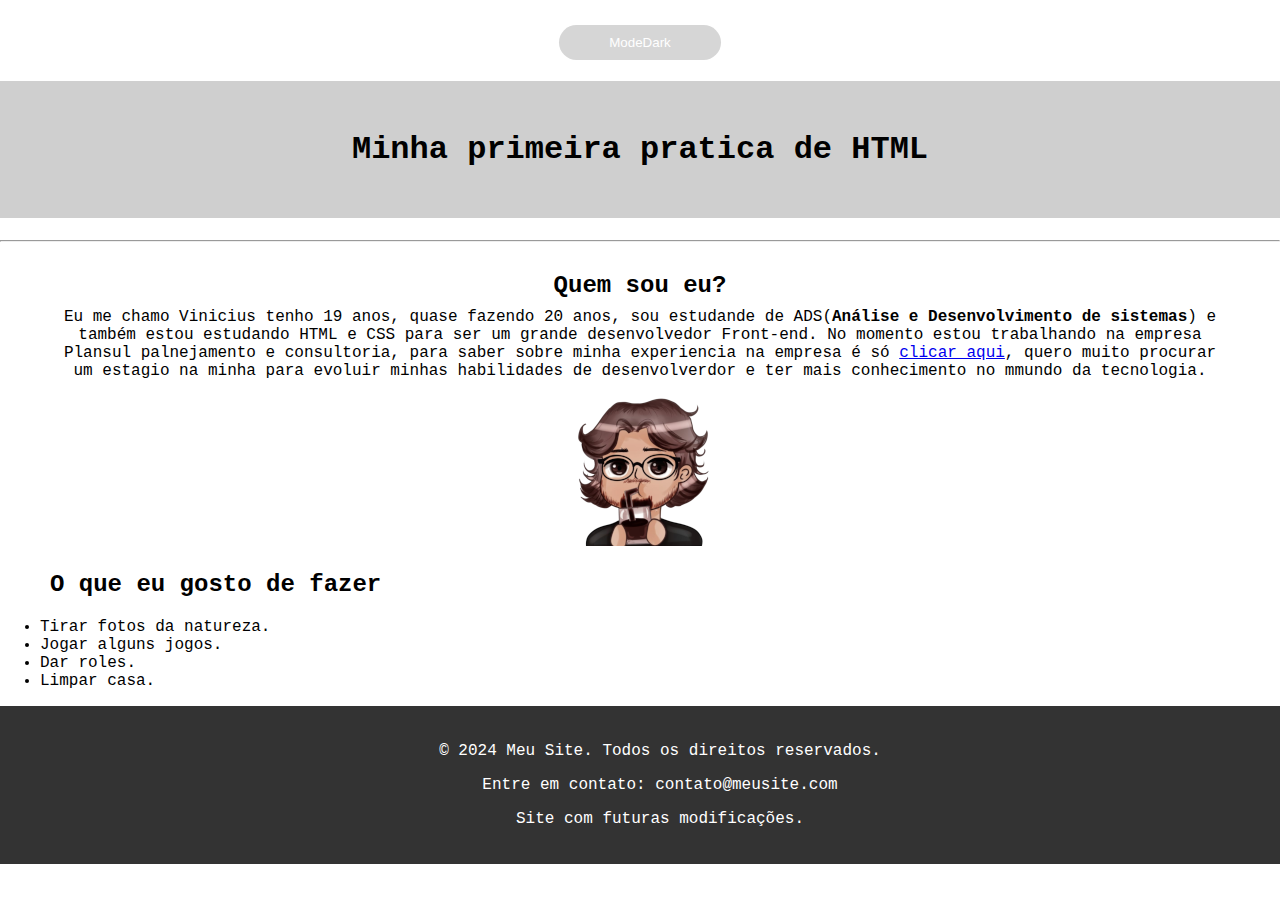
==== index.html @ 5459b867 "Subi os arquivos do meu site" ====
<!DOCTYPE html>
<html lang="pt-br">
<head>
    <meta charset="UTF-8">
    <meta name="viewport" content="width=device-width, initial-scale=1.0">
    <link rel="stylesheet" href="styles.css">
    <title>Primeira pratica</title>
</head>
<body>
    
    <script>
        const body = document.body;
        function toggleDarkMode() {
            body.classList.toggle('dark-mode');
        }
    </script>

    <div class="centralizar-teste">
        <button onclick="toggleDarkMode()" >ModeDark</button>
        <h1>Minha primeira pratica de HTML</h1>
    </div>
    <hr>
    <div class="quemsoueu">
        <h2>Quem sou eu?</h2>
    </div>
    <div class="textoquemsoueu">
        <p>Eu me chamo Vinicius tenho 19 anos, quase fazendo 20 anos, sou estudande de ADS(<strong>Análise e Desenvolvimento de sistemas</strong>) e também estou estudando HTML e CSS para ser um grande desenvolvedor Front-end. No momento estou trabalhando na empresa Plansul palnejamento e consultoria, para saber sobre minha experiencia na empresa é só <a href="plansul.html" rel="next" target="_self" >clicar aqui</a>, quero muito procurar um estagio na minha para evoluir minhas habilidades de desenvolverdor e ter mais conhecimento no mmundo da tecnologia. </p>
        <img src="coffee-150.png" alt="Vini bebendo café">
    </div>    
    
    <div class="h2espaco">
        <h2>O que eu gosto de fazer</h2>
    </div>
    <ul>
        <li>Tirar fotos da natureza.</li>
        <li>Jogar alguns jogos.</li>
        <li>Dar roles.</li>
        <li>Limpar casa.</li>
    </ul>
    <div class="footer">
        <footer>
            <p>&copy; 2024 Meu Site. Todos os direitos reservados.</p>
            <p>Entre em contato: contato@meusite.com</p>
            <p>Site com futuras modificações.</p>
        </footer>
    </div>
</body>
</html>
---- styles.css ----
body {
    background-color: white;
    color: black;
    font-family: "Courier New", sans-serif;
    margin: 0px;
    height: 800px;
    

}

body.dark-mode {
    background-color: #282828;
    color: white;
}

button {
    background-color: #d6d6d6;
    color: white;
    padding: 10px 50px;
    border: none;
    cursor: pointer;
    border-radius: 25px;
    margin-top: 25px;
    

}

body.dark-mode button {
    background-color: #3C3B3B;
    color: white;
}

h1 {
    padding: 50px;
    background-color: #cfcfcf;
    color: rgb(0, 0, 0);
}

body.dark-mode h1 {
    padding: 50px;
    background-color: #3C3B3B;
    color: white;
}


.centralizar-teste{
    text-align: center
}

.quemsoueu {
    text-align: center;
    height: 35px;
    padding-top: 2px;
    padding-bottom: 5px;
}

 .textoquemsoueu {
    text-align: center;
    margin-left: 50px;
    margin-right: 50px;

}
 
.h2espaco {
    margin-left: 50px;
}

.footer {
    background-color: #333;
    color: #fff;
    padding: 20px;
    text-align: center;
    bottom: 0;
    width: 100%;
    
    
}

@media screen and (max-width: 600px) {
    footer {
        
        padding: 10px;
        font-size: 14px;
    }}

@media screen and (max-width: 600px) {
    .textoquemsoueu {
        font-size: 14px;
        text-align: center;
        margin-left: 25px;
        margin-right: 25px;

    }
}
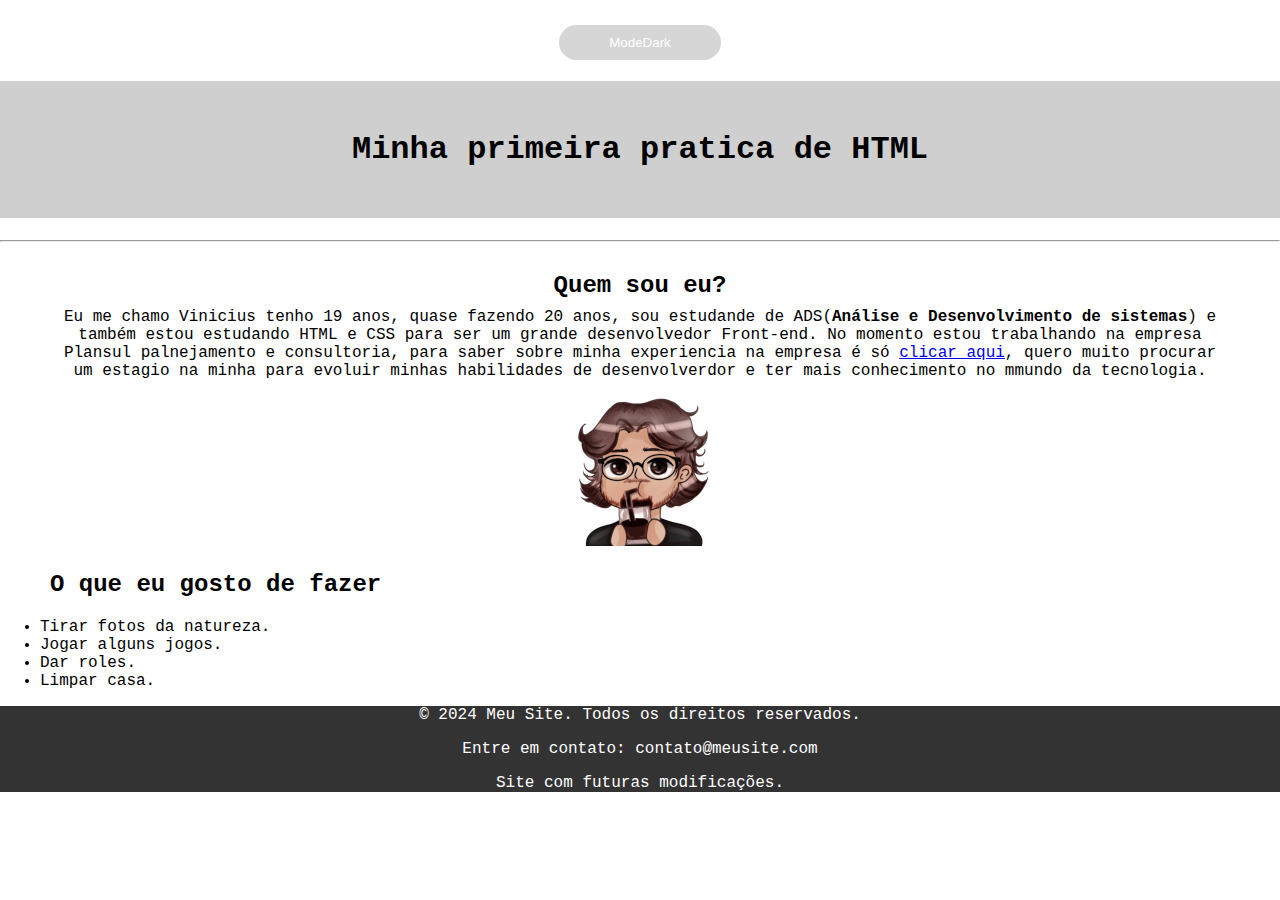
==== commit c975f665: "Add files via upload" ====
--- a/index.html
+++ b/index.html
@@ -17,8 +17,12 @@
 
     <div class="centralizar-teste">
         <button onclick="toggleDarkMode()" >ModeDark</button>
+        
+    </div>
+    <div class="titulo">
         <h1>Minha primeira pratica de HTML</h1>
     </div>
+
     <hr>
     <div class="quemsoueu">
         <h2>Quem sou eu?</h2>
--- a/styles.css
+++ b/styles.css
@@ -47,6 +47,13 @@
     text-align: center
 }
 
+.titulo{
+    padding: 0px;
+    text-align: center;
+    bottom: 0;
+    width: 100%;
+}
+
 .quemsoueu {
     text-align: center;
     height: 35px;
@@ -68,7 +75,7 @@
 .footer {
     background-color: #333;
     color: #fff;
-    padding: 20px;
+    padding: 0px;
     text-align: center;
     bottom: 0;
     width: 100%;
@@ -91,4 +98,4 @@
         margin-right: 25px;
 
     }
-}+}
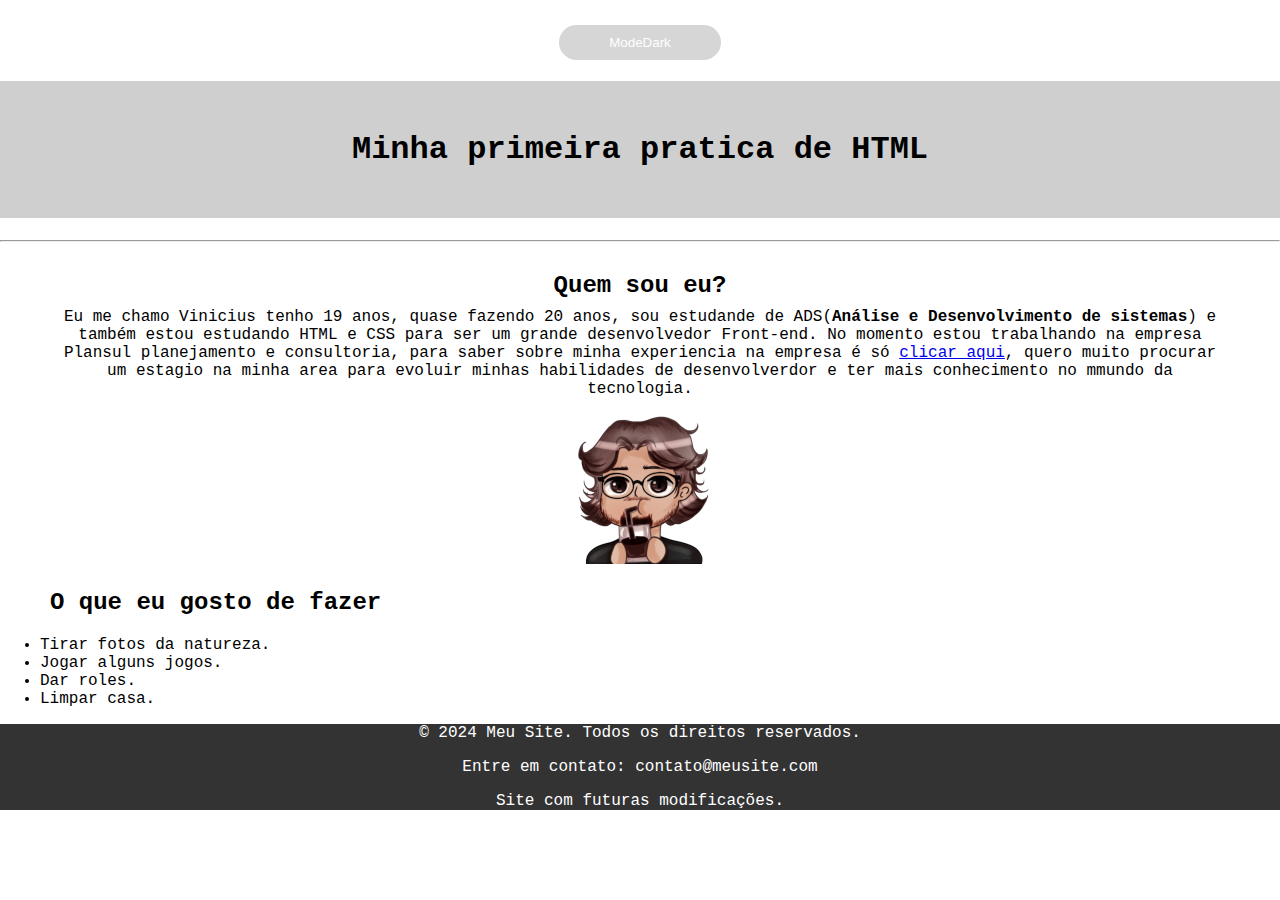
==== commit 87ea3931: "Add files via upload" ====
--- a/index.html
+++ b/index.html
@@ -28,7 +28,7 @@
         <h2>Quem sou eu?</h2>
     </div>
     <div class="textoquemsoueu">
-        <p>Eu me chamo Vinicius tenho 19 anos, quase fazendo 20 anos, sou estudande de ADS(<strong>Análise e Desenvolvimento de sistemas</strong>) e também estou estudando HTML e CSS para ser um grande desenvolvedor Front-end. No momento estou trabalhando na empresa Plansul palnejamento e consultoria, para saber sobre minha experiencia na empresa é só <a href="plansul.html" rel="next" target="_self" >clicar aqui</a>, quero muito procurar um estagio na minha para evoluir minhas habilidades de desenvolverdor e ter mais conhecimento no mmundo da tecnologia. </p>
+        <p>Eu me chamo Vinicius tenho 19 anos, quase fazendo 20 anos, sou estudande de ADS(<strong>Análise e Desenvolvimento de sistemas</strong>) e também estou estudando HTML e CSS para ser um grande desenvolvedor Front-end. No momento estou trabalhando na empresa Plansul planejamento e consultoria, para saber sobre minha experiencia na empresa é só <a href="plansul.html" rel="next" target="_self" >clicar aqui</a>, quero muito procurar um estagio na minha area para evoluir minhas habilidades de desenvolverdor e ter mais conhecimento no mmundo da tecnologia. </p>
         <img src="coffee-150.png" alt="Vini bebendo café">
     </div>    
     
